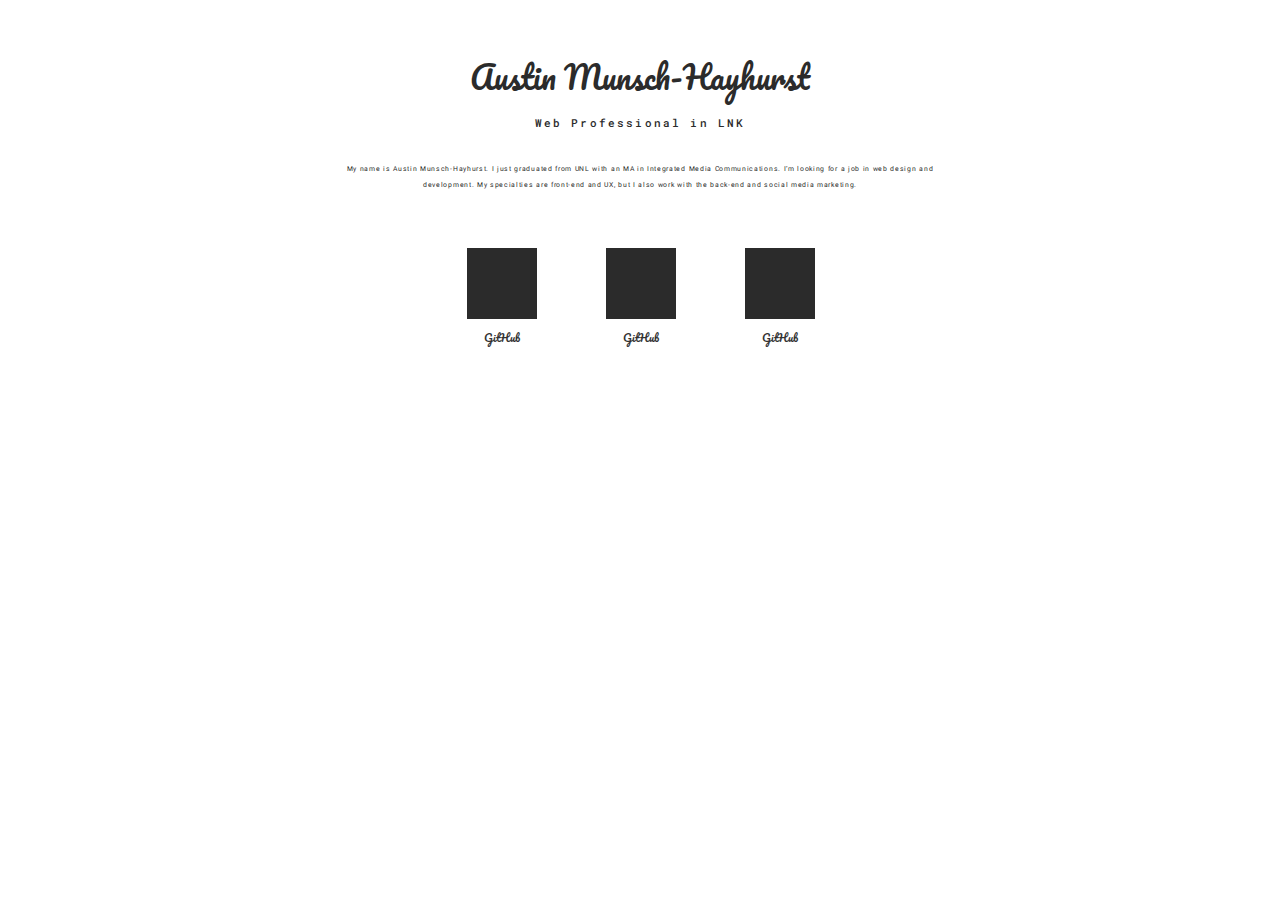
==== index.html @ 83fd7c75 "Initial Commit" ====
<!doctype html>
<html>

<head>
    <!-- SEO and Settings -->
    <meta charset="UTF-8">
    <title>Austin Munsch-Hayhurst: Web Professional in LNK</title>
    <meta name="description" content="Austin is a web professional in LNK looking for work. His specialties are design, front-end and UX, but he also works with back-end and marketing.">
    <meta name="keywords" content="front-end web developer, web developer, full-stack web developer, fullstack, full stack, full-stack, frontend, front end, front-end, web-developer, web designer, front-end web designer, front end web designer">
    <meta name="author" content="Austin Munsch-Hayhurst">
    <meta name="viewport" content="width=device-width, initial-scale=1.0">

    <!-- RESOURCES -->
    <script src="https://code.jquery.com/jquery-3.2.1.js" integrity="sha256-DZAnKJ/6XZ9si04Hgrsxu/8s717jcIzLy3oi35EouyE=" crossorigin="anonymous"></script>
    <link rel="stylesheet" href="https://maxcdn.bootstrapcdn.com/bootstrap/3.3.7/css/bootstrap.min.css" integrity="sha384-BVYiiSIFeK1dGmJRAkycuHAHRg32OmUcww7on3RYdg4Va+PmSTsz/K68vbdEjh4u" crossorigin="anonymous">
    <link href="https://fonts.googleapis.com/css?family=Pacifico|Roboto|Roboto+Condensed|Roboto+Mono" rel="stylesheet">
    <script src="js/FlowType.JS-master/flowtype.js"></script>
    <link rel="stylesheet" href="styles.css">

</head>

<body>

    <div class="container">
        <div class="row">
            <div class="col-xs-12 col-sm-12 col-md-10 col-lg-8 <!-- --> col-md-offset-1 col-lg-offset-2">
                <h1>Austin Munsch-Hayhurst</h1>
                <h2>Web Professional in LNK</h2>
                <p class="col-xs-12 col-sm-12 col-md-8 col-lg-10 <!-- --> col-md-offset-2 col-lg-offset-1">My name is Austin Munsch-Hayhurst. I just graduated from UNL with an MA in Integrated Media Communications. I’m looking for a job in web design and development. My specialties are front-end and UX, but I also work with the back-end and social media marketing.</p>
            </div>
        </div>
        <div class="row">
            <div class="col-xs-12 col-sm-12 col-md-6 col-lg-6 <!-- --> col-sm-offset-3_5 col-md-offset-3_5 col-lg-offset-3_5">
                <figure class="icon_block col-xs-3 col-sm-3 col-md-3 col-lg-3">
                    <picture class="icon">
                        <source media="(min-width:# )" srcset="#">
                        <source media="(min-width:# )" srcset="#">
                        <img src="icon.png" alt="Github Icon">
                    </picture>
                    <figcaption>GitHub</figcaption>
                </figure>
                <figure class="icon_block col-xs-3 col-sm-3 col-md-3 col-lg-3">
                    <picture class="icon">
                        <source media="(min-width:# )" srcset="#">
                        <source media="(min-width:# )" srcset="#">
                        <img src="icon.png" alt="Github Icon">
                    </picture>
                    <figcaption>GitHub</figcaption>
                </figure>
                <figure class="icon_block col-xs-3 col-sm-3 col-md-3 col-lg-3">
                    <picture class="icon">
                        <source media="(min-width:# )" srcset="#">
                        <source media="(min-width:# )" srcset="#">
                        <img src="icon.png" alt="Github Icon">
                    </picture>
                    <figcaption>GitHub</figcaption>
                </figure>
            </div>
        </div>
    </div>

    <script>
        $('body').flowtype();

    </script>
</body>

</html>


<!--<nav>
        <ul>
            <li>Intro</li>
            <li>Blog</li>
            <li>Experiments</li>
            <li>Tools</li>
            <li>Contact</li>
        </ul>
    </nav>
    <section class="intro_section">
        <h1>Austin Munsch-Hayhurst</h1>
        <h2>Web Professional in LNK</h2>
        <p>My name is Austin Munsch-Hayhurst. I just graduated from UNL with an MA in Integrated Media Communications. I’m looking for a job in web design and development. My specialties are front-end and UX, but I also work with the back-end and social media marketing.</p>
        <div class="social_menu">
            <ul>
                <li>
                    <svg></svg>
                    <p class="caption">Dribbble</p>
                </li>
                <li>
                    <svg></svg>
                    <p class="caption">GitHub</p>
                </li>
                <li>
                    <svg></svg>
                    <p class="caption">LinkedIn</p>
                </li>
            </ul>
        </div>
    </section>
    <!--<section class="blog_section">
        <h3>Blog Posts</h3>
        <div class="blog_post">
            <h4>Blog Post Title</h4>
            <time>Date</time>
            <p class="blog_summary"></p>
        </div>
        <div class="blog_post">
            <h4>Blog Post Title</h4>
            <time>Date</time>
            <p class="blog_summary"></p>
        </div>
        <div class="blog_post">
            <h4>Blog Post Title</h4>
            <time>Date</time>
            <p class="blog_summary"></p>
        </div>
        <button><a href="#">More Posts</a></button>
    </section>
    <section class="experiment_section">
        <h3>Experiments</h3>
        <div class="experiment">
            <picture>
                <source media="(min-width:# )" srcset="#">
                <source media="(min-width:# )" srcset="#">
                <img src="#" alt="flower">
            </picture>
            <div class="experiment_summary">
                <h4>Experiment Title</h4>
                <ul class="experiment_skills">
                    <li class="experiment_skill">
                        <svg class="experiment_skill_icon"></svg>
                        <p class="experiment_skill_title"></p>
                    </li>
                    <li class="experiment_skill">
                        <svg class="experiment_skill_icon"></svg>
                        <p class="experiment_skill_title"></p>
                    </li>
                    <li class="experiment_skill">
                        <svg class="experiment_skill_icon"></svg>
                        <p class="experiment_skill_title"></p>
                    </li>
                    <li class="experiment_skill">
                        <svg class="experiment_skill_icon"></svg>
                        <p class="experiment_skill_title"></p>
                    </li>
                    <li class="experiment_skill">
                        <svg class="experiment_skill_icon"></svg>
                        <p class="experiment_skill_title"></p>
                    </li>
                </ul>
            </div>
        </div>
        <div class="experiment">
            <picture>
                <source media="(min-width:# )" srcset="#">
                <source media="(min-width:# )" srcset="#">
                <img src="#" alt="flower">
            </picture>
            <div class="experiment_summary">
                <h4>Experiment Title</h4>
                <ul class="experiment_skills">
                    <li class="experiment_skill">
                        <svg class="experiment_skill_icon"></svg>
                        <p class="experiment_skill_title"></p>
                    </li>
                    <li class="experiment_skill">
                        <svg class="experiment_skill_icon"></svg>
                        <p class="experiment_skill_title"></p>
                    </li>
                    <li class="experiment_skill">
                        <svg class="experiment_skill_icon"></svg>
                        <p class="experiment_skill_title"></p>
                    </li>
                    <li class="experiment_skill">
                        <svg class="experiment_skill_icon"></svg>
                        <p class="experiment_skill_title"></p>
                    </li>
                    <li class="experiment_skill">
                        <svg class="experiment_skill_icon"></svg>
                        <p class="experiment_skill_title"></p>
                    </li>
                </ul>
            </div>
        </div>
        <div class="experiment">
            <picture>
                <source media="(min-width:# )" srcset="#">
                <source media="(min-width:# )" srcset="#">
                <img src="#" alt="flower">
            </picture>
            <div class="experiment_summary">
                <h4>Experiment Title</h4>
                <ul class="experiment_skills">
                    <li class="experiment_skill">
                        <svg class="experiment_skill_icon"></svg>
                        <p class="experiment_skill_title"></p>
                    </li>
                    <li class="experiment_skill">
                        <svg class="experiment_skill_icon"></svg>
                        <p class="experiment_skill_title"></p>
                    </li>
                    <li class="experiment_skill">
                        <svg class="experiment_skill_icon"></svg>
                        <p class="experiment_skill_title"></p>
                    </li>
                    <li class="experiment_skill">
                        <svg class="experiment_skill_icon"></svg>
                        <p class="experiment_skill_title"></p>
                    </li>
                    <li class="experiment_skill">
                        <svg class="experiment_skill_icon"></svg>
                        <p class="experiment_skill_title"></p>
                    </li>
                </ul>
            </div>
        </div>
    </section>
    <section class="tools_section">
        <h3>Tools</h3>
        <ul class="tools_list">
            <li class="tools_list_entry">
                <svg></svg>
                <p>html</p>
            </li>
            <li class="tools_list_entry">
                <svg></svg>
                <p>css</p>
            </li>
            <li class="tools_list_entry">
                <svg></svg>
                <p>javascript</p>
            </li>
            <li class="tools_list_entry">
                <svg></svg>
                <p>python</p>
            </li>
            <li class="tools_list_entry">
                <svg></svg>
                <p>sketch</p>
            </li>
            <li class="tools_list_entry">
                <svg></svg>
                <p>origami</p>
            </li>
            <li class="tools_list_entry">
                <svg></svg>
                <p>adobe cs</p>
            </li>
        </ul>
    </section>
    <section class="contact_section">
        <h3>Contact</h3>
        <div class="contact_area">
            <picture>
                <source media="(min-width:# )" srcset="#">
                <source media="(min-width:# )" srcset="#">
                <img src="#" alt="flower">
            </picture>
            <form>
                ...
            </form>
        </div>
    </section>
    <footer>
        <p>&copy; 2017 Austin Munsch-Hayhurst</p>
    </footer>-->
---- styles.css ----
/*
font-family: 'Roboto', sans-serif;
font-family: 'Roboto Mono', monospace;
font-family: 'Roboto Condensed', sans-serif;
font-family: 'Pacifico', cursive;
*/


/* TYPOGRAPHY */

body {
    font-size: 18px;
}

h1,
h2,
h3,
h4,
h5,
h6,
p {
    line-height: 1.45;
    color: #2b2b2b;
    text-align: center;
}

h1 {
    font-size: 3em;
    font-family: 'Pacifico', cursive;
    margin-top: 3em;
}

h2 {
    font-size: .8em;
    font-family: 'Roboto Mono', monospace;
    letter-spacing: .2em;
    margin-top: 1em;
}

p {
    font-size: .9em;
    font-family: 'Roboto', sans-serif;
    letter-spacing: .1em;
    line-height: 2.3em;
    margin-top: 2em;
}


/* ELEMENT */

.icon_block {
    margin-top: 8em;
}

.icon img {
    display: block;
    max-width: 100%;
    min-width: 30px;
    height: auto;
    margin: 0 auto;
}

figcaption {
    font-family: 'Pacifico', cursive;
    font-size: .6em;
    text-align: center;
    margin-top: 1em;
}



.col-sm-offset-3_5 {
    margin-left: 12.5%;
}


/*MEDIA QUERIES*/


/* Desktop */

@media only screen and (min-width: 490px) {
    h1 {
        margin-top: 2em;
    }
    
    .icon_block {
        margin-top: 6em;
    }
}

@media only screen and (min-width: 660px) {
    h1 {
        font-size: 2em;
        margin-top: 2em;
    }
    
    .icon_block {
        margin-top: 4em;
    }
}

@media only screen and (min-width: 768px) {
    h1 {
        font-size: 1.7em;
        margin-top: 2em;   
    }
    h2 {
        /*font-size: .8em;*/
    }
    p {
        font-size: .7em;
    }
    .icon_block {
        margin-top: 2em;
    }
}

@media only screen and (min-width: 914px) {
    h1 {
        font-size: 1.7em;
        margin-top: 2.7em;
    }
    p {
        font-size: .6em;
    }
}

@media only screen and (min-width: 992px) {
    h1 {
        margin-top: 1.8em;
    }
    h2 {
        font-size: .6em;
        margin-top: 1.5em;
    }
    p {
        font-size: .38em;
        margin-top: 3em;
    }
    .col-md-offset-3_5 {
        margin-left: 31%;
    }
    .icon_block {
        margin-top: 3em;
    }
}

@media only screen and (min-width: 1200px) {
    h1 {
        margin-top: 1.8em;
    }
    .col-lg-offset-3_5 {
        margin-left: 31%;
    }
    .icon_block {
        margin-top: 2.5em;
    }
}


/* Tablets and Mobiles */


/* ----------- iPhone 4 and 4S ----------- */


/* Portrait and Landscape */

@media only screen and (min-device-width: 320px) and (max-device-width: 480px) and (-webkit-min-device-pixel-ratio: 2) {}


/* Portrait */

@media only screen and (min-device-width: 320px) and (max-device-width: 480px) and (-webkit-min-device-pixel-ratio: 2) and (orientation: portrait) {}


/* Landscape */

@media only screen and (min-device-width: 320px) and (max-device-width: 480px) and (-webkit-min-device-pixel-ratio: 2) and (orientation: landscape) {}


/* ----------- iPhone 5 and 5S ----------- */


/* Portrait and Landscape */

@media only screen and (min-device-width: 320px) and (max-device-width: 568px) and (-webkit-min-device-pixel-ratio: 2) {}


/* Portrait */

@media only screen and (min-device-width: 320px) and (max-device-width: 568px) and (-webkit-min-device-pixel-ratio: 2) and (orientation: portrait) {}


/* Landscape */

@media only screen and (min-device-width: 320px) and (max-device-width: 568px) and (-webkit-min-device-pixel-ratio: 2) and (orientation: landscape) {}


/* ----------- iPhone 6 ----------- */


/* Portrait and Landscape */

@media only screen and (min-device-width: 375px) and (max-device-width: 667px) and (-webkit-min-device-pixel-ratio: 2) {}


/* Portrait */

@media only screen and (min-device-width: 375px) and (max-device-width: 667px) and (-webkit-min-device-pixel-ratio: 2) and (orientation: portrait) {}


/* Landscape */

@media only screen and (min-device-width: 375px) and (max-device-width: 667px) and (-webkit-min-device-pixel-ratio: 2) and (orientation: landscape) {}


/* ----------- iPhone 6+ ----------- */


/* Portrait and Landscape */

@media only screen and (min-device-width: 414px) and (max-device-width: 736px) and (-webkit-min-device-pixel-ratio: 3) {}


/* Portrait */

@media only screen and (min-device-width: 414px) and (max-device-width: 736px) and (-webkit-min-device-pixel-ratio: 3) and (orientation: portrait) {}


/* Landscape */

@media only screen and (min-device-width: 414px) and (max-device-width: 736px) and (-webkit-min-device-pixel-ratio: 3) and (orientation: landscape) {}


/* Too Small Error Messages */

@media only screen and (max-width: 300px) {
    /* Fade out everything and tell them their viewport is stupid small */
}

@media only screen and (max-height: 300px) {
    /* Fade out everything and tell them their viewport is stupid small */
}


/* ----------- iPad mini ----------- */


/* Portrait and Landscape */

@media only screen and (min-device-width: 768px) and (max-device-width: 1024px) and (-webkit-min-device-pixel-ratio: 1) {}


/* Portrait */

@media only screen and (min-device-width: 768px) and (max-device-width: 1024px) and (orientation: portrait) and (-webkit-min-device-pixel-ratio: 1) {}


/* Landscape */

@media only screen and (min-device-width: 768px) and (max-device-width: 1024px) and (orientation: landscape) and (-webkit-min-device-pixel-ratio: 1) {}


/* ----------- iPad 1 and 2 ----------- */


/* Portrait and Landscape */

@media only screen and (min-device-width: 768px) and (max-device-width: 1024px) and (-webkit-min-device-pixel-ratio: 1) {}


/* Portrait */

@media only screen and (min-device-width: 768px) and (max-device-width: 1024px) and (orientation: portrait) and (-webkit-min-device-pixel-ratio: 1) {}


/* Landscape */

@media only screen and (min-device-width: 768px) and (max-device-width: 1024px) and (orientation: landscape) and (-webkit-min-device-pixel-ratio: 1) {}


/* ----------- iPad 3 and 4 ----------- */


/* Portrait and Landscape */

@media only screen and (min-device-width: 768px) and (max-device-width: 1024px) and (-webkit-min-device-pixel-ratio: 2) {}


/* Portrait */

@media only screen and (min-device-width: 768px) and (max-device-width: 1024px) and (orientation: portrait) and (-webkit-min-device-pixel-ratio: 2) {}


/* Landscape */

@media only screen and (min-device-width: 768px) and (max-device-width: 1024px) and (orientation: landscape) and (-webkit-min-device-pixel-ratio: 2) {}
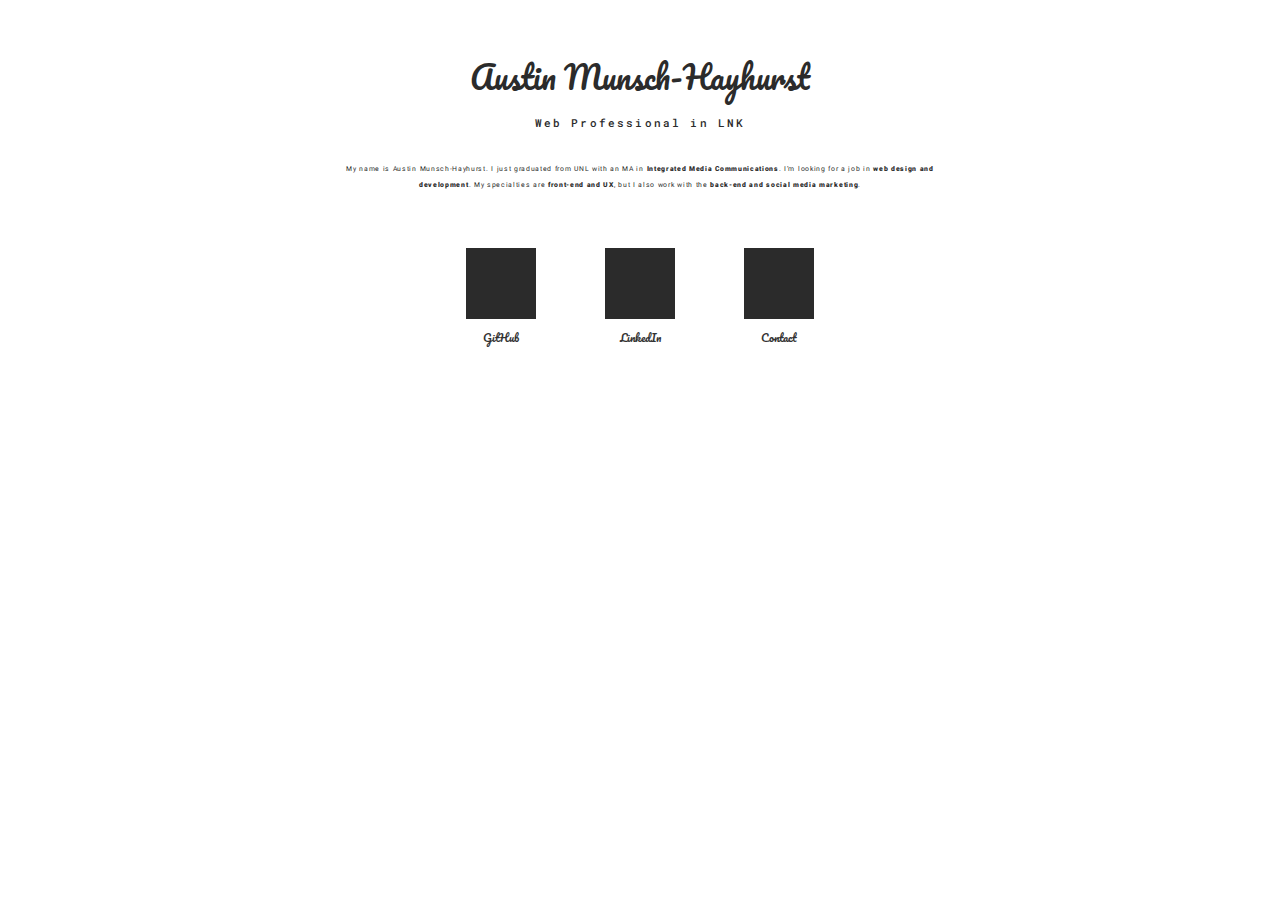
==== commit 80dad7a8: "Fixed figcption font sizes and horizontal scroll bug" ====
--- a/index.html
+++ b/index.html
@@ -13,7 +13,7 @@
     <!-- RESOURCES -->
     <script src="https://code.jquery.com/jquery-3.2.1.js" integrity="sha256-DZAnKJ/6XZ9si04Hgrsxu/8s717jcIzLy3oi35EouyE=" crossorigin="anonymous"></script>
     <link rel="stylesheet" href="https://maxcdn.bootstrapcdn.com/bootstrap/3.3.7/css/bootstrap.min.css" integrity="sha384-BVYiiSIFeK1dGmJRAkycuHAHRg32OmUcww7on3RYdg4Va+PmSTsz/K68vbdEjh4u" crossorigin="anonymous">
-    <link href="https://fonts.googleapis.com/css?family=Pacifico|Roboto|Roboto+Condensed|Roboto+Mono" rel="stylesheet">
+    <link href="https://fonts.googleapis.com/css?family=Pacifico|Roboto+Mono:100,100i,300,300i,400,400i,500,500i,700,700i|Roboto:100,100i,300,300i,400,400i,500,500i,700,700i,900,900i" rel="stylesheet">
     <script src="js/FlowType.JS-master/flowtype.js"></script>
     <link rel="stylesheet" href="styles.css">
 
@@ -26,12 +26,12 @@
             <div class="col-xs-12 col-sm-12 col-md-10 col-lg-8 <!-- --> col-md-offset-1 col-lg-offset-2">
                 <h1>Austin Munsch-Hayhurst</h1>
                 <h2>Web Professional in LNK</h2>
-                <p class="col-xs-12 col-sm-12 col-md-8 col-lg-10 <!-- --> col-md-offset-2 col-lg-offset-1">My name is Austin Munsch-Hayhurst. I just graduated from UNL with an MA in Integrated Media Communications. I’m looking for a job in web design and development. My specialties are front-end and UX, but I also work with the back-end and social media marketing.</p>
+                <p class="col-xs-12 col-sm-12 col-md-8 col-lg-10 col-md-offset-2 col-lg-offset-1">My name is Austin Munsch-Hayhurst. I just graduated from UNL with an MA in <strong>Integrated Media Communications</strong>. I’m looking for a job in <strong>web design and development</strong>. My specialties are <strong>front-end and UX</strong>, but I also work with the <strong>back-end and social media marketing</strong>.</p>
             </div>
         </div>
         <div class="row">
-            <div class="col-xs-12 col-sm-12 col-md-6 col-lg-6 <!-- --> col-sm-offset-3_5 col-md-offset-3_5 col-lg-offset-3_5">
-                <figure class="icon_block col-xs-3 col-sm-3 col-md-3 col-lg-3">
+            <div class="col-xs-10 col-sm-10 col-md-6 col-lg-6 col-xs-offset-1 col-sm-offset-1 col-md-offset-3 col-lg-offset-3">
+                <figure class="icon_block col-xs-3 col-sm-3 col-md-3 col-lg-3 leftmost">
                     <picture class="icon">
                         <source media="(min-width:# )" srcset="#">
                         <source media="(min-width:# )" srcset="#">
@@ -45,7 +45,7 @@
                         <source media="(min-width:# )" srcset="#">
                         <img src="icon.png" alt="Github Icon">
                     </picture>
-                    <figcaption>GitHub</figcaption>
+                    <figcaption>LinkedIn</figcaption>
                 </figure>
                 <figure class="icon_block col-xs-3 col-sm-3 col-md-3 col-lg-3">
                     <picture class="icon">
@@ -53,7 +53,7 @@
                         <source media="(min-width:# )" srcset="#">
                         <img src="icon.png" alt="Github Icon">
                     </picture>
-                    <figcaption>GitHub</figcaption>
+                    <figcaption>Contact</figcaption>
                 </figure>
             </div>
         </div>
--- a/styles.css
+++ b/styles.css
@@ -1,12 +1,4 @@
-/*
-font-family: 'Roboto', sans-serif;
-font-family: 'Roboto Mono', monospace;
-font-family: 'Roboto Condensed', sans-serif;
-font-family: 'Pacifico', cursive;
-*/
-
-
-/* TYPOGRAPHY */
+/* Typography */
 
 body {
     font-size: 18px;
@@ -45,8 +37,57 @@
     margin-top: 2em;
 }
 
-
-/* ELEMENT */
+figcaption {
+    font-family: 'Pacifico', cursive;
+    font-size: 1em;
+}
+
+strong {
+    font-weight: 900;
+}
+
+@media only screen and (min-width: 660px) {
+    h1 {
+        font-size: 2em;
+    }
+}
+
+@media only screen and (min-width: 768px) {
+    h1 {
+        font-size: 1.7em;
+    }
+    p {
+        font-size: .7em;
+    }
+    figcaption {
+        font-size: .6em;
+    }
+}
+
+@media only screen and (min-width: 914px) {
+    h1 {
+        font-size: 1.7em;
+    }
+    p {
+        font-size: .6em;
+    }
+}
+
+@media only screen and (min-width: 992px) {
+    h2 {
+        font-size: .6em;
+    }
+    p {
+        font-size: .38em;
+    }
+}
+
+
+/* LAYOUT */
+
+.leftmost {
+    margin-left: 12.5%;
+}
 
 .icon_block {
     margin-top: 8em;
@@ -61,29 +102,14 @@
 }
 
 figcaption {
-    font-family: 'Pacifico', cursive;
-    font-size: .6em;
     text-align: center;
     margin-top: 1em;
 }
 
-
-
-.col-sm-offset-3_5 {
-    margin-left: 12.5%;
-}
-
-
-/*MEDIA QUERIES*/
-
-
-/* Desktop */
-
 @media only screen and (min-width: 490px) {
     h1 {
         margin-top: 2em;
     }
-    
     .icon_block {
         margin-top: 6em;
     }
@@ -91,10 +117,8 @@
 
 @media only screen and (min-width: 660px) {
     h1 {
-        font-size: 2em;
         margin-top: 2em;
     }
-    
     .icon_block {
         margin-top: 4em;
     }
@@ -102,56 +126,37 @@
 
 @media only screen and (min-width: 768px) {
     h1 {
-        font-size: 1.7em;
-        margin-top: 2em;   
+        margin-top: 2em;
+    }
+    .icon_block {
+        margin-top: 2em;
+    }
+}
+
+@media only screen and (min-width: 914px) {
+    h1 {
+        margin-top: 2.7em;
+    }
+}
+
+@media only screen and (min-width: 992px) {
+    h1 {
+        margin-top: 1.8em;
     }
     h2 {
-        /*font-size: .8em;*/
+        margin-top: 1.5em;
     }
     p {
-        font-size: .7em;
-    }
-    .icon_block {
-        margin-top: 2em;
-    }
-}
-
-@media only screen and (min-width: 914px) {
-    h1 {
-        font-size: 1.7em;
-        margin-top: 2.7em;
-    }
-    p {
-        font-size: .6em;
-    }
-}
-
-@media only screen and (min-width: 992px) {
+        margin-top: 3em;
+    }
+    .icon_block {
+        margin-top: 3em;
+    }
+}
+
+@media only screen and (min-width: 1200px) {
     h1 {
         margin-top: 1.8em;
-    }
-    h2 {
-        font-size: .6em;
-        margin-top: 1.5em;
-    }
-    p {
-        font-size: .38em;
-        margin-top: 3em;
-    }
-    .col-md-offset-3_5 {
-        margin-left: 31%;
-    }
-    .icon_block {
-        margin-top: 3em;
-    }
-}
-
-@media only screen and (min-width: 1200px) {
-    h1 {
-        margin-top: 1.8em;
-    }
-    .col-lg-offset-3_5 {
-        margin-left: 31%;
     }
     .icon_block {
         margin-top: 2.5em;
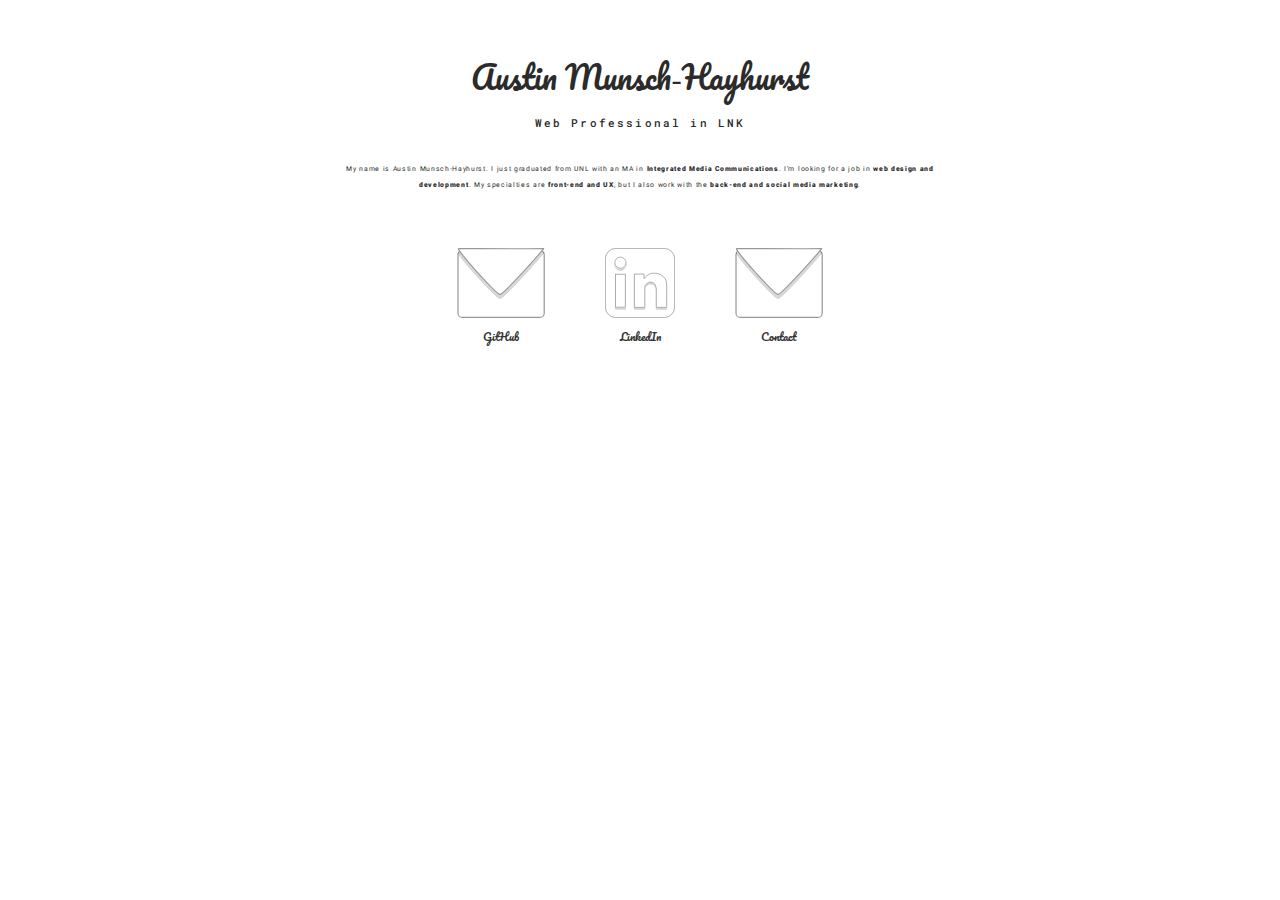
==== commit 98055faa: "Responsive Fixes and New Icons" ====
--- a/index.html
+++ b/index.html
@@ -24,7 +24,7 @@
     <div class="container">
         <div class="row">
             <div class="col-xs-12 col-sm-12 col-md-10 col-lg-8 <!-- --> col-md-offset-1 col-lg-offset-2">
-                <h1>Austin Munsch-Hayhurst</h1>
+                <h1>Austin Munsch&#8209Hayhurst</h1>
                 <h2>Web Professional in LNK</h2>
                 <p class="col-xs-12 col-sm-12 col-md-8 col-lg-10 col-md-offset-2 col-lg-offset-1">My name is Austin Munsch-Hayhurst. I just graduated from UNL with an MA in <strong>Integrated Media Communications</strong>. I’m looking for a job in <strong>web design and development</strong>. My specialties are <strong>front-end and UX</strong>, but I also work with the <strong>back-end and social media marketing</strong>.</p>
             </div>
@@ -35,7 +35,7 @@
                     <picture class="icon">
                         <source media="(min-width:# )" srcset="#">
                         <source media="(min-width:# )" srcset="#">
-                        <img src="icon.png" alt="Github Icon">
+                        <img src="mail.svg" alt="Github Icon">
                     </picture>
                     <figcaption>GitHub</figcaption>
                 </figure>
@@ -43,7 +43,7 @@
                     <picture class="icon">
                         <source media="(min-width:# )" srcset="#">
                         <source media="(min-width:# )" srcset="#">
-                        <img src="icon.png" alt="Github Icon">
+                        <img src="linkedin.svg" alt="Github Icon">
                     </picture>
                     <figcaption>LinkedIn</figcaption>
                 </figure>
@@ -51,7 +51,7 @@
                     <picture class="icon">
                         <source media="(min-width:# )" srcset="#">
                         <source media="(min-width:# )" srcset="#">
-                        <img src="icon.png" alt="Github Icon">
+                        <img src="mail.svg" alt="Github Icon">
                     </picture>
                     <figcaption>Contact</figcaption>
                 </figure>
--- a/styles.css
+++ b/styles.css
@@ -98,6 +98,7 @@
     max-width: 100%;
     min-width: 30px;
     height: auto;
+    max-height: 70px;
     margin: 0 auto;
 }
 
